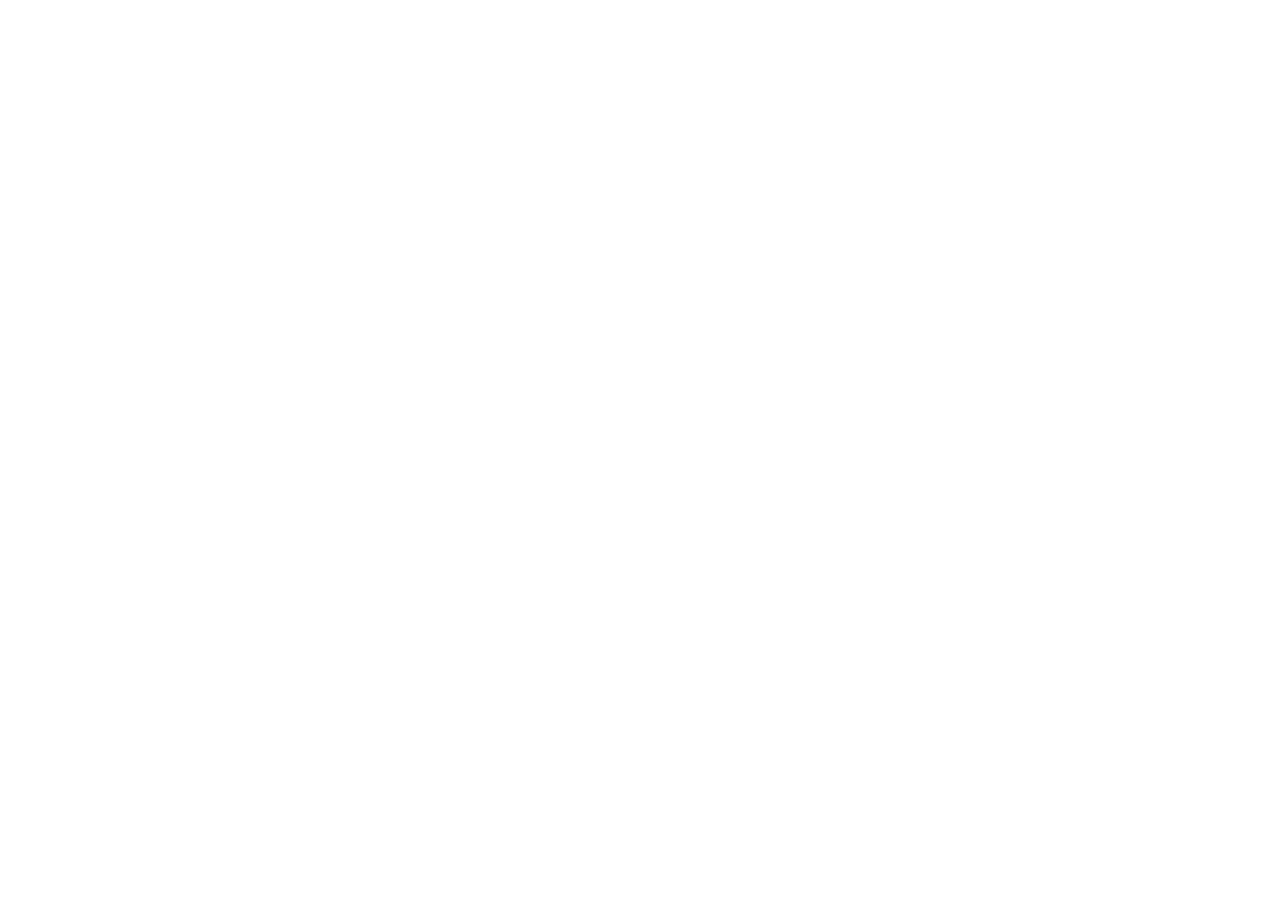
==== index.html @ 0c395cb3 "agregar index html" ====
<!DOCTYPE html>
<html lang="en">
<head>
    <meta charset="UTF-8">
    <meta http-equiv="X-UA-Compatible" content="IE=edge">
    <meta name="viewport" content="width=device-width, initial-scale=1.0">
    <title>Document</title>
</head>
<body>
    
</body>
</html>
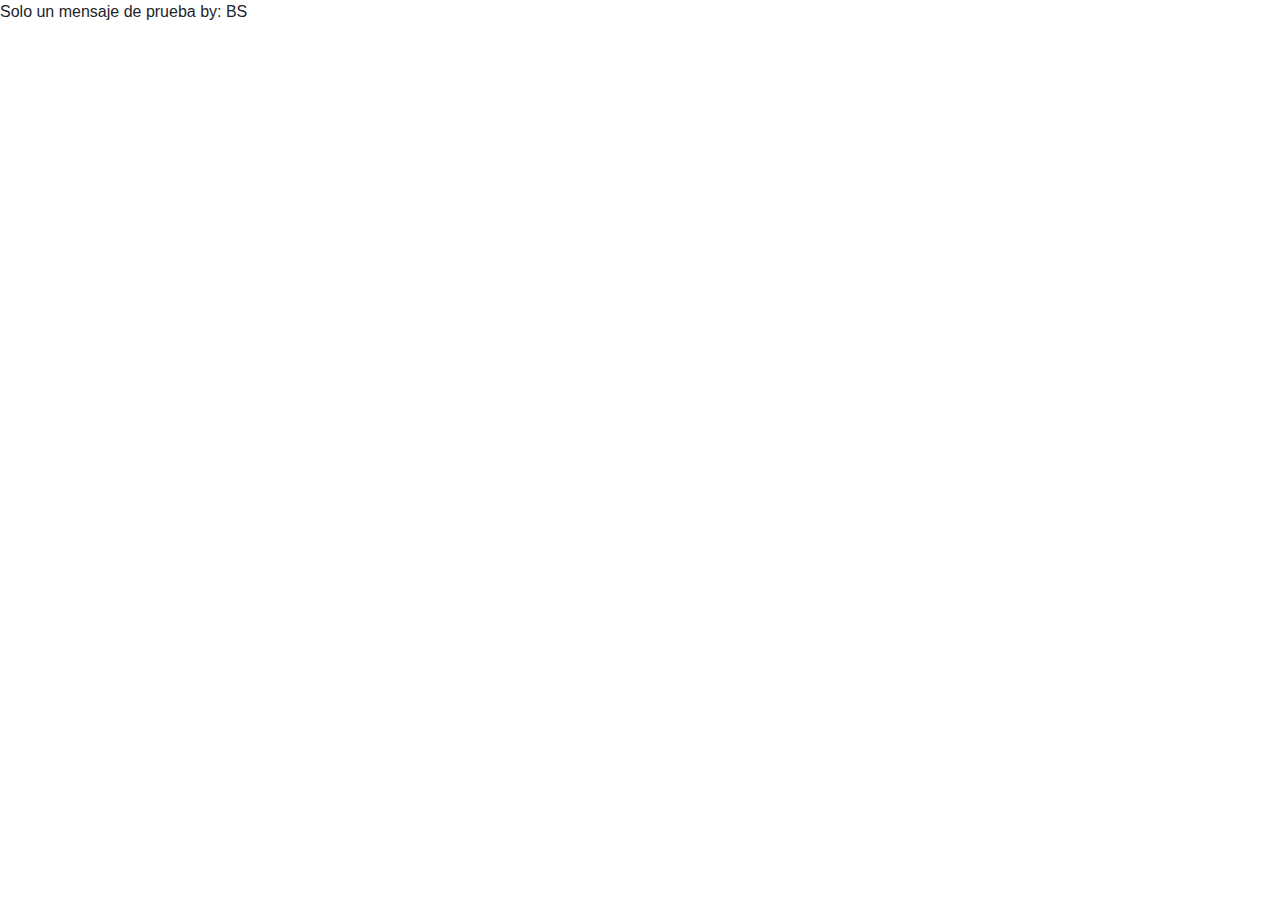
==== commit fce281c7: "Update index.html" ====
--- a/index.html
+++ b/index.html
@@ -4,9 +4,18 @@
     <meta charset="UTF-8">
     <meta http-equiv="X-UA-Compatible" content="IE=edge">
     <meta name="viewport" content="width=device-width, initial-scale=1.0">
-    <title>Document</title>
+    <link rel="stylesheet" href="css/estilos.css">
+    <link rel="javascript" href="js/funciones.js">
+    <link rel="stylesheet" href="bootstrap/css/bootstrap.min.css">
+    <title>Cabañas el descanso prueba Mario hello</title>
 </head>
 <body>
-    
+<p>Solo un mensaje de prueba
+    by: BS</p>
+
 </body>
+   
+    <script src="js/funciones.js"></script>
+    <script src="bootstrap/js/bootstrap.min.js"></script>
+
 </html>